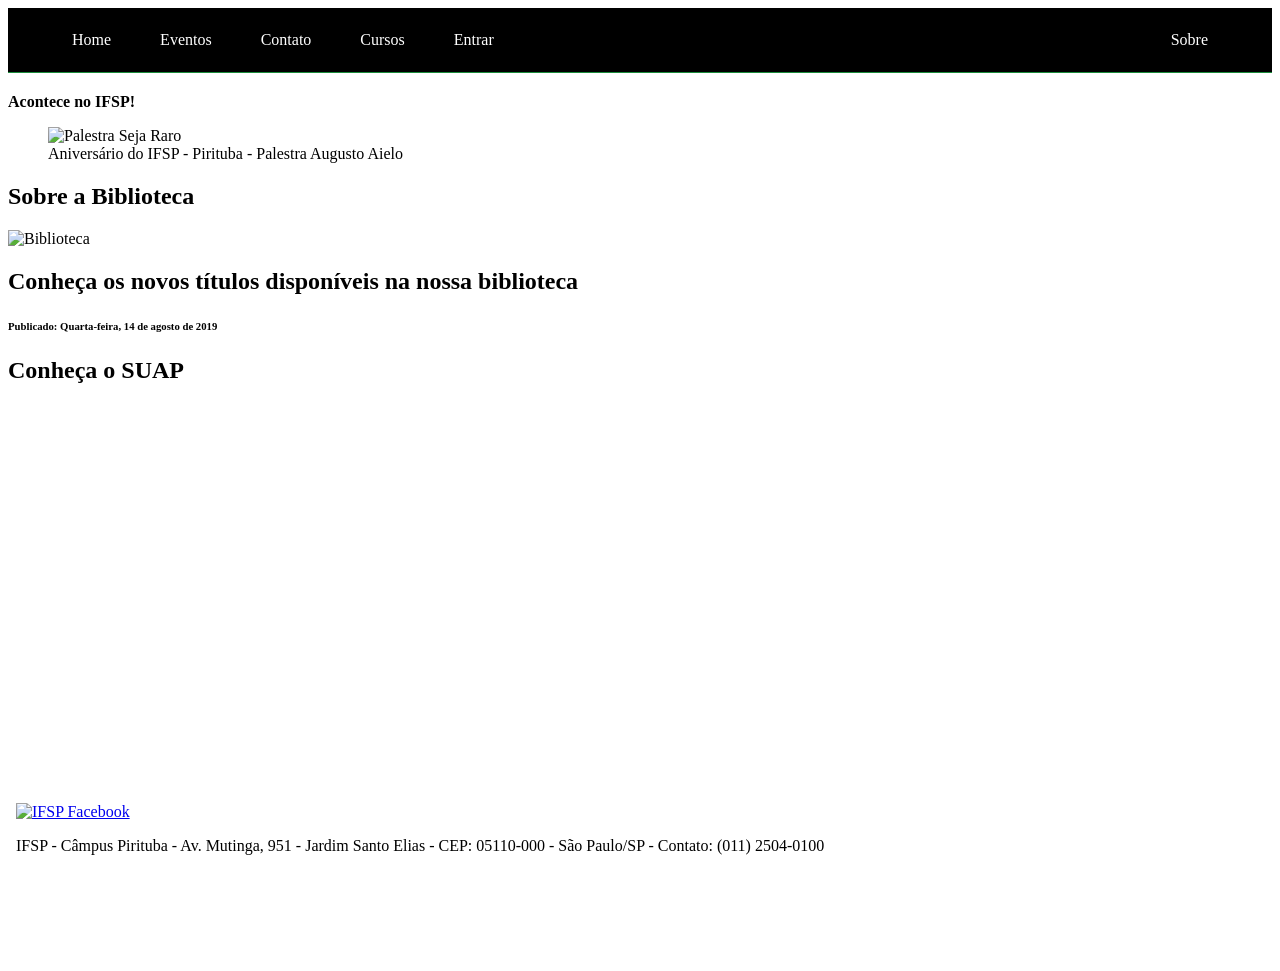
==== index.html @ c929f1f4 "Clean up index.html by removing comments and scripts Removed comments and unnecessary Firebase scrip" ====
<!DOCTYPE html>

<html>

<head>
    <meta charset="UTF-8">
    <!-- configura a codificação de caracteres do navegador para o UTF-8-->
    <link rel="shortcut icon" href="Imagens/favicon.ico" type="image/x-icon">
    <!-- Adiciona o ícone de aba de navegador-->
    <title>HOME - IFSP - Pirituba</title>
    <!-- Adiciona o título na aba do navegador-->
</head>

<body>

    <header id="cabecalho">
        <nav>
            <object width="100%" height="65px" data="menu.html"></object>
        </nav>
    </header>

    <main>
        <!-- indica que é o conteúdo principal dessa página -->

        <aside>
            <!-- indica que é um conteúdo a parte do princial, auxiliar-->
            <p><b>Acontece no IFSP!</b></p>
            <figure>
                <img src="Imagens/SEJA_RARO.jpg" alt="Palestra Seja Raro" width="50%" height="50%">
                <figcaption>Aniversário do IFSP - Pirituba - Palestra Augusto Aielo</figcaption>
            </figure>
        </aside>


        <section>
            <!-- Indica que é uma seção/parte do documento-->
            <h1>
                Sobre a Biblioteca
            </h1>

            <article>
                <!-- Indica que o conteúdo é completo, ou seja, não depende d eoutros trechos do documento para ter significado -->
                <img src="Imagens/library.jpeg" alt="Biblioteca" />
                <h2>Conheça os novos títulos disponíveis na nossa biblioteca</h2>
                <h6>
                    <!-- Título de terceiro nível -->
                    Publicado: Quarta-feira, 14 de agosto de 2019
                </h6>
            </article>
        </section>
        <section>
            <h1>
                Conheça o SUAP
            </h1>
            <iframe width="560" height="315" src="https://www.youtube.com/embed/yVbOcB1ryh0" frameborder="0" allow="accelerometer; autoplay; encrypted-media; gyroscope; picture-in-picture" allowfullscreen></iframe>
        </section>

    </main>

    <footer>
        <br><br>
        <object width="100%" height="200px" data="rodape.html"></object>

    </footer>


</body>

</html>
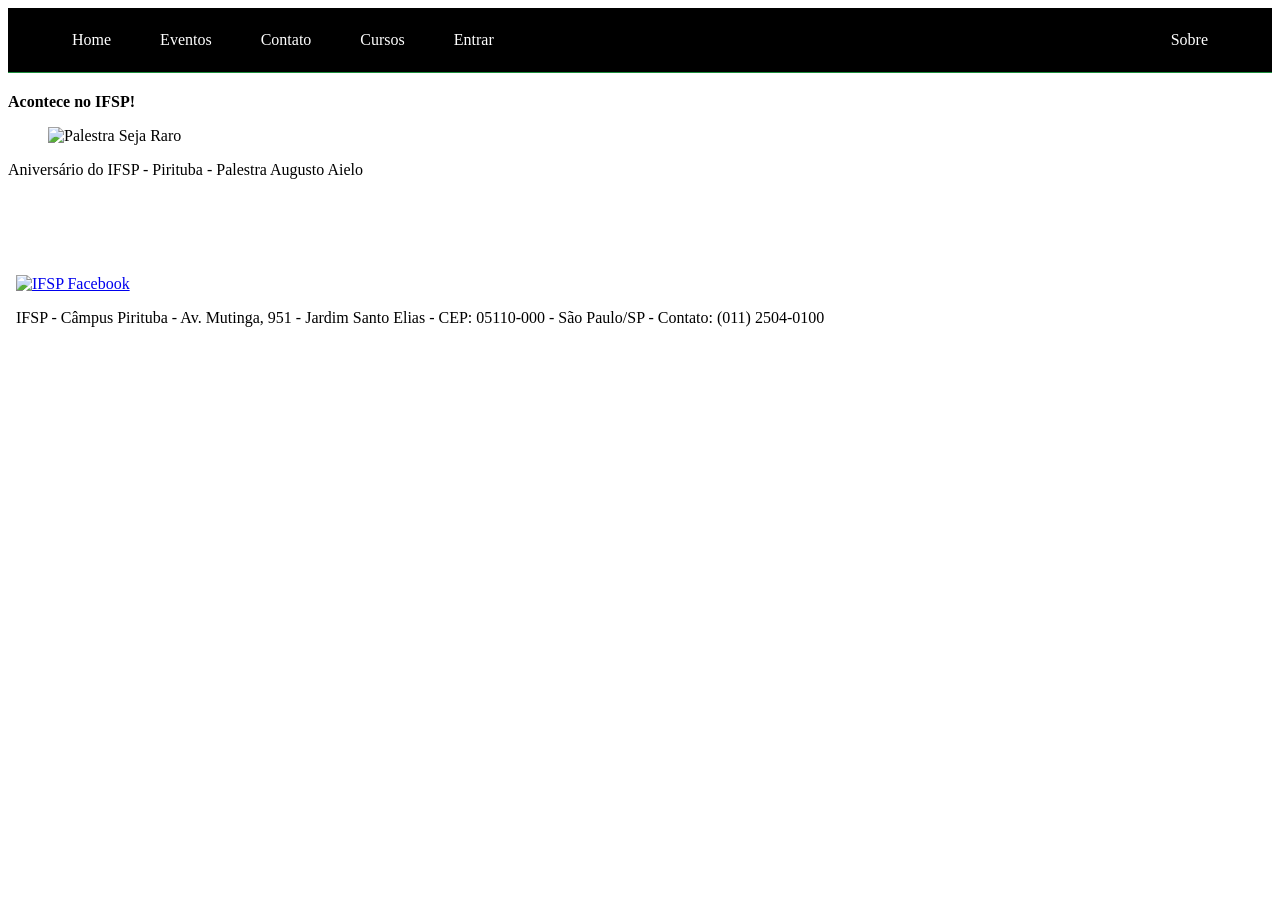
==== commit 222031ef: "Update index.html" ====
--- a/index.html
+++ b/index.html
@@ -14,9 +14,7 @@
 <body>
 
     <header id="cabecalho">
-        <nav>
             <object width="100%" height="65px" data="menu.html"></object>
-        </nav>
     </header>
 
     <main>
@@ -27,33 +25,10 @@
             <p><b>Acontece no IFSP!</b></p>
             <figure>
                 <img src="Imagens/SEJA_RARO.jpg" alt="Palestra Seja Raro" width="50%" height="50%">
-                <figcaption>Aniversário do IFSP - Pirituba - Palestra Augusto Aielo</figcaption>
+               
             </figure>
         </aside>
-
-
-        <section>
-            <!-- Indica que é uma seção/parte do documento-->
-            <h1>
-                Sobre a Biblioteca
-            </h1>
-
-            <article>
-                <!-- Indica que o conteúdo é completo, ou seja, não depende d eoutros trechos do documento para ter significado -->
-                <img src="Imagens/library.jpeg" alt="Biblioteca" />
-                <h2>Conheça os novos títulos disponíveis na nossa biblioteca</h2>
-                <h6>
-                    <!-- Título de terceiro nível -->
-                    Publicado: Quarta-feira, 14 de agosto de 2019
-                </h6>
-            </article>
-        </section>
-        <section>
-            <h1>
-                Conheça o SUAP
-            </h1>
-            <iframe width="560" height="315" src="https://www.youtube.com/embed/yVbOcB1ryh0" frameborder="0" allow="accelerometer; autoplay; encrypted-media; gyroscope; picture-in-picture" allowfullscreen></iframe>
-        </section>
+ <p>Aniversário do IFSP - Pirituba - Palestra Augusto Aielo</p>
 
     </main>
 
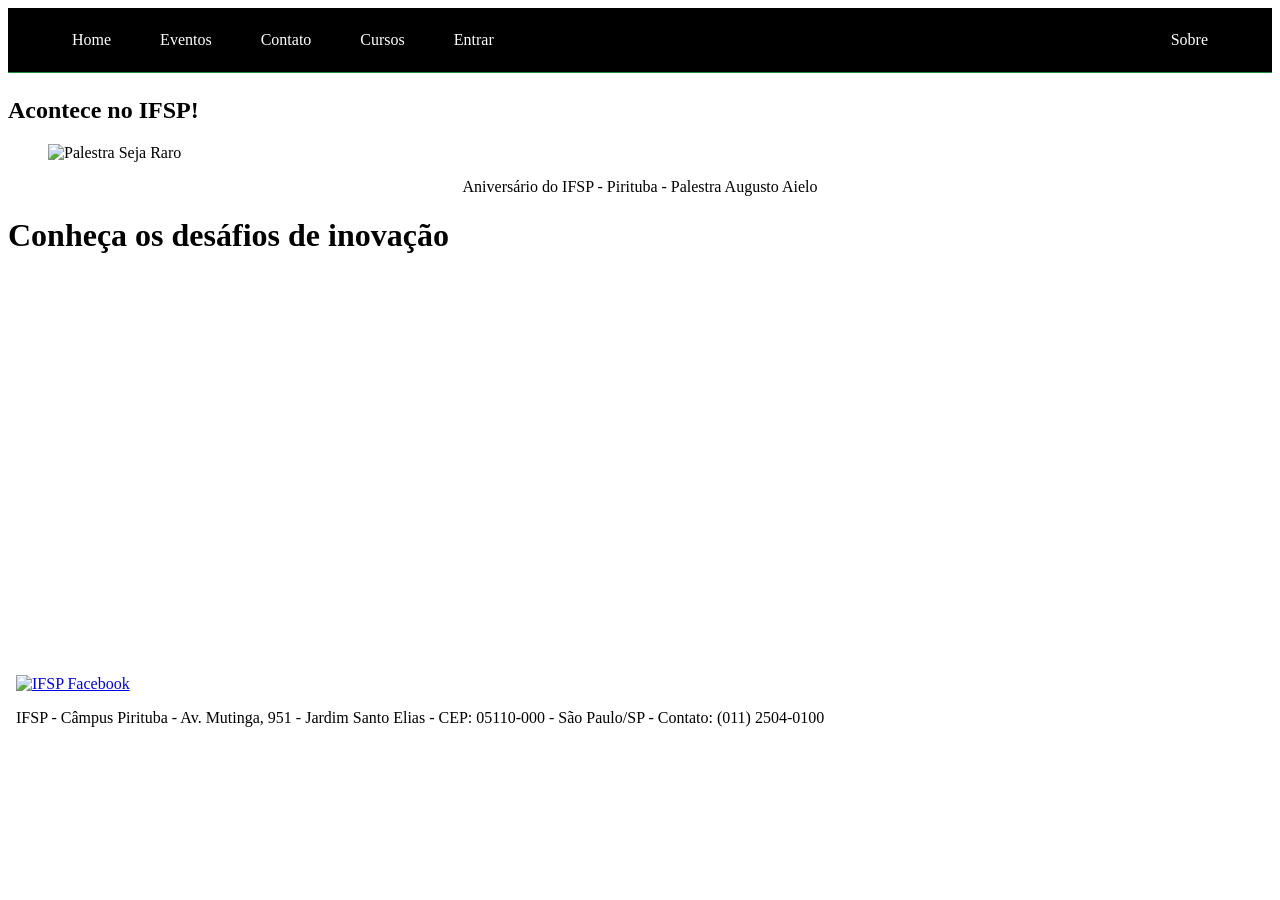
==== commit b7f5e6ab: "Update index.html" ====
--- a/index.html
+++ b/index.html
@@ -22,14 +22,15 @@
 
         <aside>
             <!-- indica que é um conteúdo a parte do princial, auxiliar-->
-            <p><b>Acontece no IFSP!</b></p>
+            <p align="center"><h1>Acontece no IFSP!</h1></p>
             <figure>
                 <img src="Imagens/SEJA_RARO.jpg" alt="Palestra Seja Raro" width="50%" height="50%">
                
             </figure>
         </aside>
- <p>Aniversário do IFSP - Pirituba - Palestra Augusto Aielo</p>
-
+<p align="center">Aniversário do IFSP - Pirituba - Palestra Augusto Aielo</p>
+        <p align="center"><h1>Conheça os desáfios de inovação</h1></p>
+<iframe width="560" height="315" src="https://www.youtube.com/embed/5g5LQe3m8Po?si=ZEIo43CyHWXcaiZJ" title="YouTube video player" frameborder="0" allow="accelerometer; autoplay; clipboard-write; encrypted-media; gyroscope; picture-in-picture; web-share" referrerpolicy="strict-origin-when-cross-origin" allowfullscreen></iframe>
     </main>
 
     <footer>
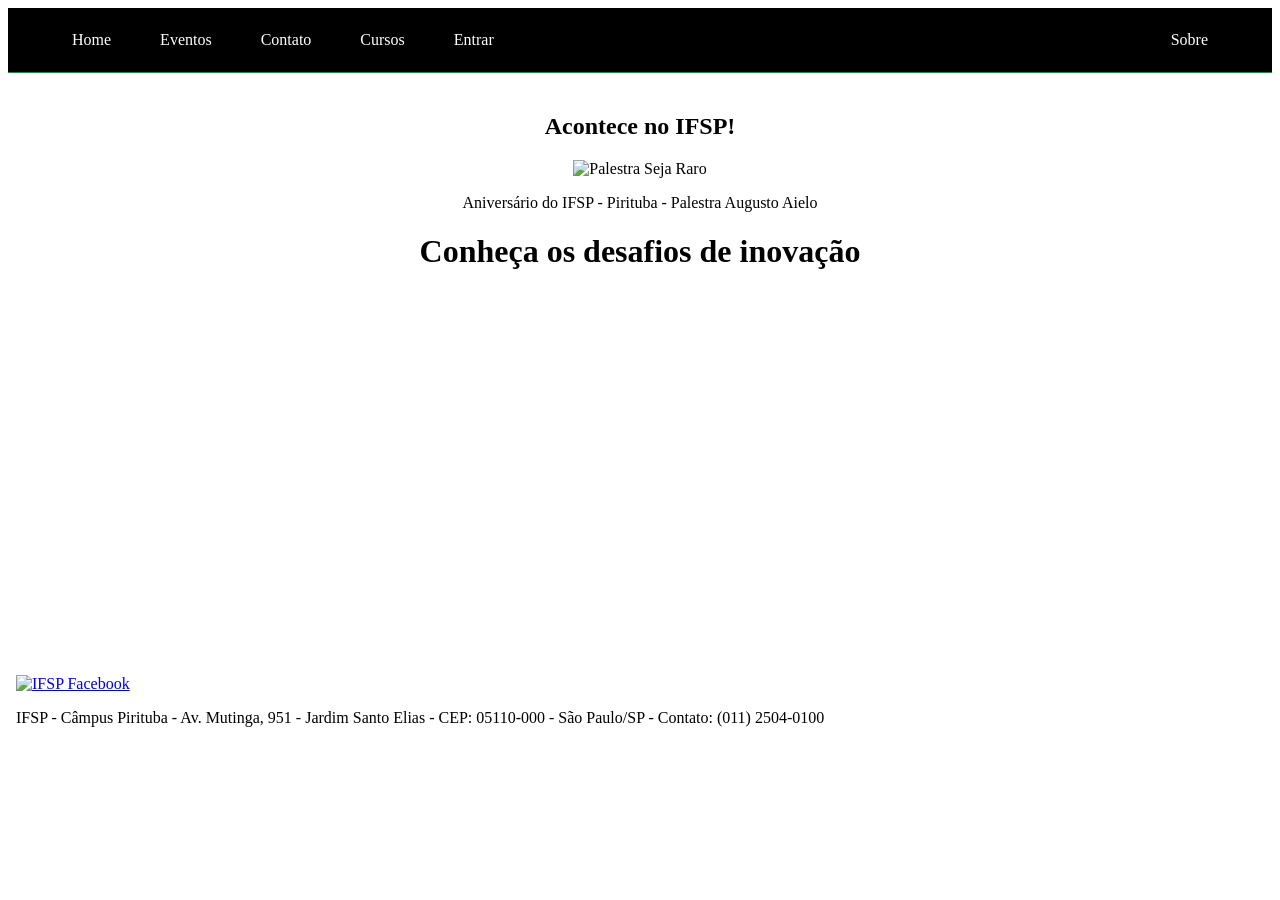
==== commit 6620f911: "Refactor index.html with styles and content updates Updated HTML structure and added styles for layo" ====
--- a/index.html
+++ b/index.html
@@ -1,45 +1,76 @@
 <!DOCTYPE html>
-
-<html>
-
+<html lang="pt-BR">
 <head>
     <meta charset="UTF-8">
-    <!-- configura a codificação de caracteres do navegador para o UTF-8-->
     <link rel="shortcut icon" href="Imagens/favicon.ico" type="image/x-icon">
-    <!-- Adiciona o ícone de aba de navegador-->
     <title>HOME - IFSP - Pirituba</title>
-    <!-- Adiciona o título na aba do navegador-->
+    
+    <style>
+        /* Remove bordas e ajusta os objetos (menu e rodapé) */
+        object {
+            border: none;
+            display: block;       /* Garante que ocupe toda a largura */
+            width: 100%;
+            overflow: hidden;     /* Evita barras de rolagem extras */
+        }
+        
+        #cabecalho object {
+            height: 65px;         /* Altura do menu */
+        }
+        
+        footer object {
+            height: 200px;        /* Altura do rodapé */
+        }
+        
+        /* Centraliza textos e imagens */
+        .centralizar {
+            text-align: center;
+        }
+        
+        /* Ajusta a largura da imagem */
+        figure img {
+            max-width: 100%;
+            height: auto;
+        }
+        
+        main {
+            padding: 20px;
+        }
+    </style>
 </head>
-
 <body>
 
     <header id="cabecalho">
-            <object width="100%" height="65px" data="menu.html"></object>
+        <object data="menu.html"></object>
     </header>
 
     <main>
-        <!-- indica que é o conteúdo principal dessa página -->
-
         <aside>
-            <!-- indica que é um conteúdo a parte do princial, auxiliar-->
-            <p align="center"><h1>Acontece no IFSP!</h1></p>
-            <figure>
-                <img src="Imagens/SEJA_RARO.jpg" alt="Palestra Seja Raro" width="50%" height="50%">
-               
+            <h1 class="centralizar">Acontece no IFSP!</h1>
+            <figure class="centralizar">
+                <img src="Imagens/SEJA_RARO.jpg" alt="Palestra Seja Raro" style="width: 50%;">
             </figure>
         </aside>
-<p align="center">Aniversário do IFSP - Pirituba - Palestra Augusto Aielo</p>
-        <p align="center"><h1>Conheça os desáfios de inovação</h1></p>
-<iframe width="560" height="315" src="https://www.youtube.com/embed/5g5LQe3m8Po?si=ZEIo43CyHWXcaiZJ" title="YouTube video player" frameborder="0" allow="accelerometer; autoplay; clipboard-write; encrypted-media; gyroscope; picture-in-picture; web-share" referrerpolicy="strict-origin-when-cross-origin" allowfullscreen></iframe>
+        
+        <p class="centralizar">Aniversário do IFSP - Pirituba - Palestra Augusto Aielo</p>
+        
+        <h1 class="centralizar">Conheça os desafios de inovação</h1>
+        
+        <div class="centralizar">
+            <iframe width="560" height="315" 
+                    src="https://www.youtube.com/embed/5g5LQe3m8Po?si=ZEIo43CyHWXcaiZJ" 
+                    title="YouTube video player" 
+                    frameborder="0" 
+                    allow="accelerometer; autoplay; clipboard-write; encrypted-media; gyroscope; picture-in-picture; web-share" 
+                    referrerpolicy="strict-origin-when-cross-origin" 
+                    allowfullscreen>
+            </iframe>
+        </div>
     </main>
 
     <footer>
-        <br><br>
-        <object width="100%" height="200px" data="rodape.html"></object>
-
+        <object data="rodape.html"></object>
     </footer>
 
-
 </body>
-
 </html>
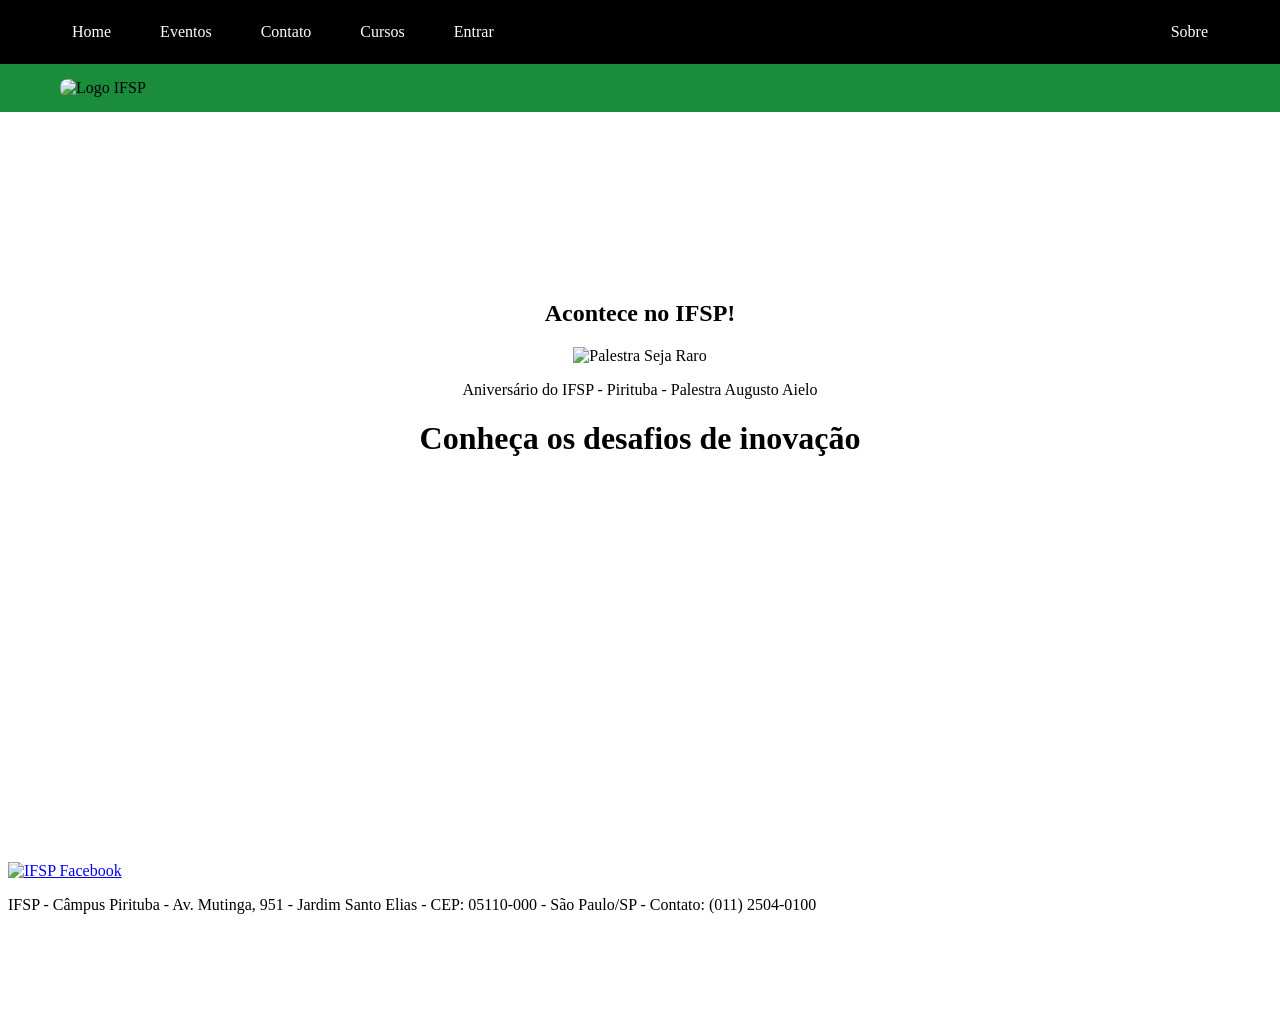
==== commit 627827f5: "Update index.html" ====
--- a/index.html
+++ b/index.html
@@ -6,20 +6,28 @@
     <title>HOME - IFSP - Pirituba</title>
     
     <style>
+        /* Remove margens padrão do navegador */
+        body {
+            margin: 0;
+            padding: 0;
+        }
+
         /* Remove bordas e ajusta os objetos (menu e rodapé) */
         object {
             border: none;
-            display: block;       /* Garante que ocupe toda a largura */
+            display: block;
             width: 100%;
-            overflow: hidden;     /* Evita barras de rolagem extras */
+            overflow: hidden;      /* Evita barras de rolagem */
         }
         
+        /* Altura suficiente para o menu (nav + barra verde + logo) */
         #cabecalho object {
-            height: 65px;         /* Altura do menu */
+            height: 260px;         /* Ajuste fino: o menu completo cabe aqui */
         }
         
+        /* Altura do rodapé */
         footer object {
-            height: 200px;        /* Altura do rodapé */
+            height: 200px;
         }
         
         /* Centraliza textos e imagens */
@@ -27,7 +35,7 @@
             text-align: center;
         }
         
-        /* Ajusta a largura da imagem */
+        /* Imagens flexíveis */
         figure img {
             max-width: 100%;
             height: auto;
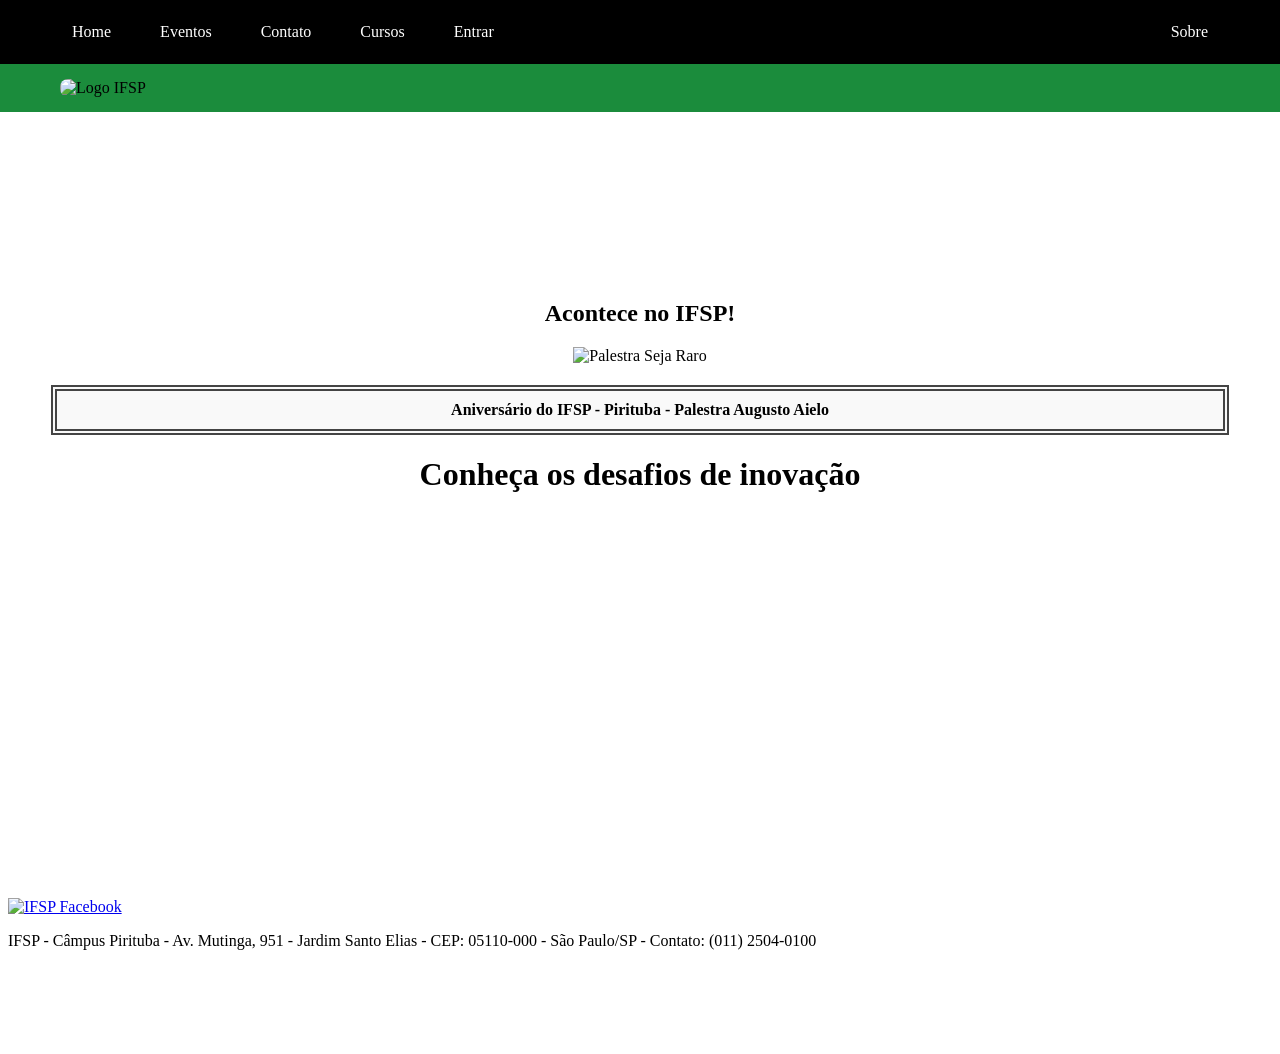
==== commit 068d3a5f: "Update index.html" ====
--- a/index.html
+++ b/index.html
@@ -6,36 +6,30 @@
     <title>HOME - IFSP - Pirituba</title>
     
     <style>
-        /* Remove margens padrão do navegador */
         body {
             margin: 0;
             padding: 0;
         }
 
-        /* Remove bordas e ajusta os objetos (menu e rodapé) */
         object {
             border: none;
             display: block;
             width: 100%;
-            overflow: hidden;      /* Evita barras de rolagem */
+            overflow: hidden;
         }
         
-        /* Altura suficiente para o menu (nav + barra verde + logo) */
         #cabecalho object {
-            height: 260px;         /* Ajuste fino: o menu completo cabe aqui */
+            height: 260px;
         }
         
-        /* Altura do rodapé */
         footer object {
             height: 200px;
         }
         
-        /* Centraliza textos e imagens */
         .centralizar {
             text-align: center;
         }
         
-        /* Imagens flexíveis */
         figure img {
             max-width: 100%;
             height: auto;
@@ -43,6 +37,18 @@
         
         main {
             padding: 20px;
+        }
+
+        /* Borda dupla cinza escuro com largura reduzida */
+        .borda-dupla {
+            display: block;
+            width: 90%;                   /* Largura menor que a página */
+            padding: 10px 25px;
+            border: 6px double #444;      /* Cinza escuro duplo */
+            background-color: #f9f9f9;
+            margin: 20px auto;            /* Centraliza o bloco */
+            font-weight: bold;
+            text-align: center;           /* Texto centralizado */
         }
     </style>
 </head>
@@ -60,7 +66,9 @@
             </figure>
         </aside>
         
-        <p class="centralizar">Aniversário do IFSP - Pirituba - Palestra Augusto Aielo</p>
+        <p class="centralizar borda-dupla">
+            Aniversário do IFSP - Pirituba - Palestra Augusto Aielo 
+        </p>
         
         <h1 class="centralizar">Conheça os desafios de inovação</h1>
         
